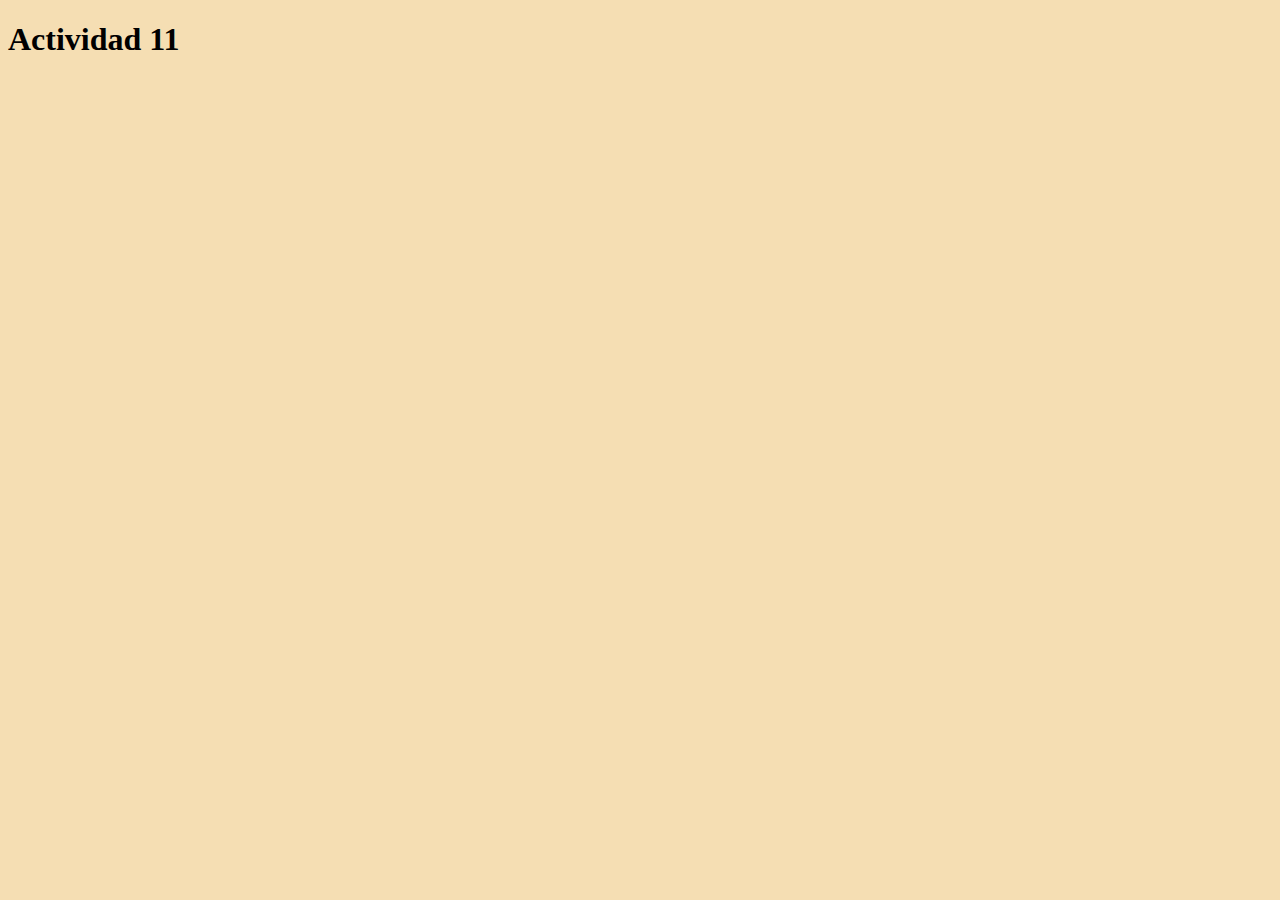
==== UD31-01/index.html @ 5a1a5c97 "Add files via upload" ====
<!DOCTYPE html>
<html lang="en">
<head>
    <meta charset="UTF-8">
    <meta http-equiv="X-UA-Compatible" content="IE=edge">
    <meta name="viewport" content="width=device-width, initial-scale=1.0">
    <link rel="stylesheet" href="css/style.css">
    <title>Document</title>
</head>
<body>
    <h1>Actividad 11</h1>
    <script src="/js/functions.js"></script>
    <noscript>
        <p>This site requires JavaScript. I will only be visible if you have it disabled.</p>
    </noscript>
</body>
</html>
---- UD31-01/css/style.css ----
body{
    background-color: wheat;
}
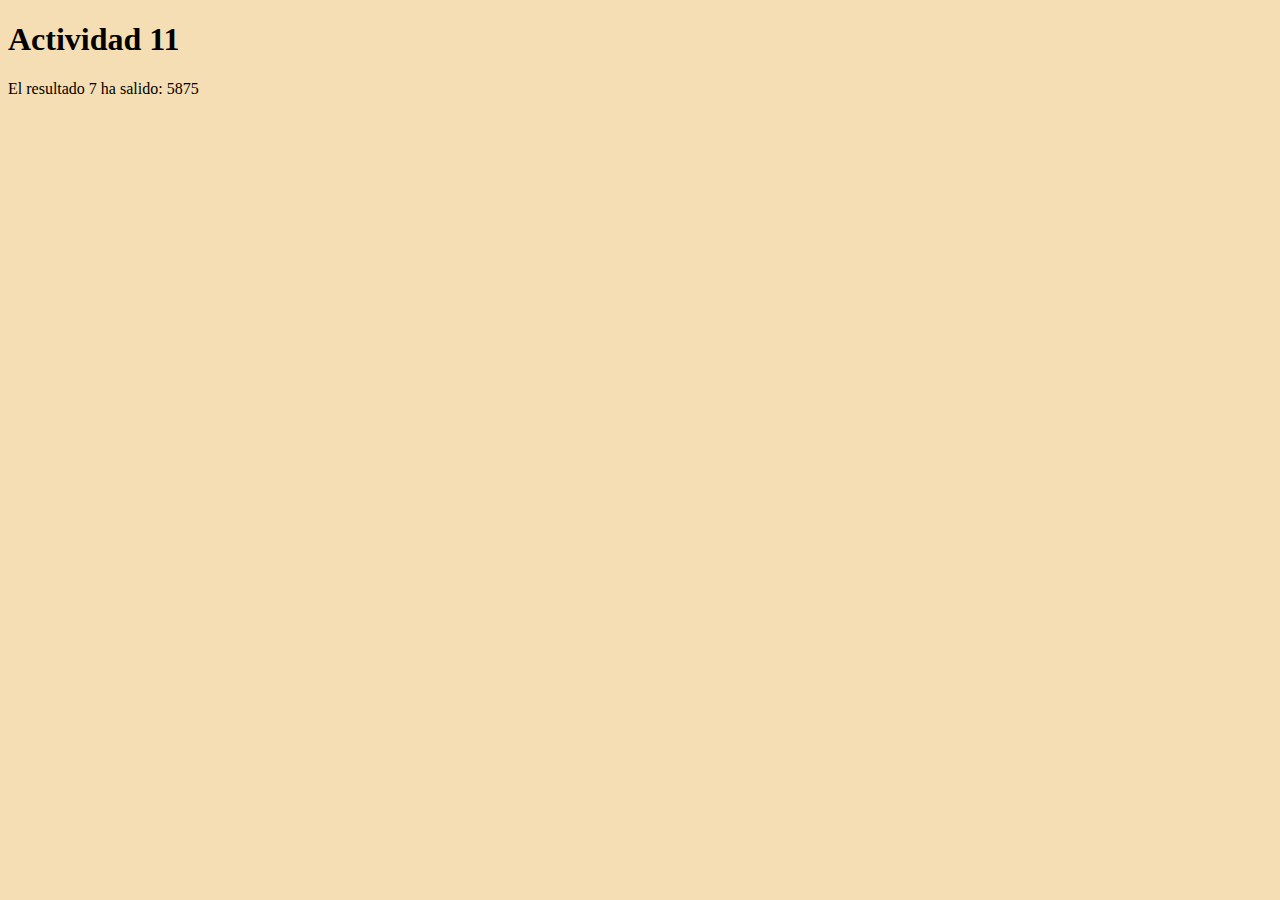
==== commit 11ed0823: "Update index.html" ====
--- a/UD31-01/index.html
+++ b/UD31-01/index.html
@@ -9,9 +9,9 @@
 </head>
 <body>
     <h1>Actividad 11</h1>
-    <script src="/js/functions.js"></script>
+    <script src="js/functions.js"></script>
     <noscript>
         <p>This site requires JavaScript. I will only be visible if you have it disabled.</p>
     </noscript>
 </body>
-</html>+</html>
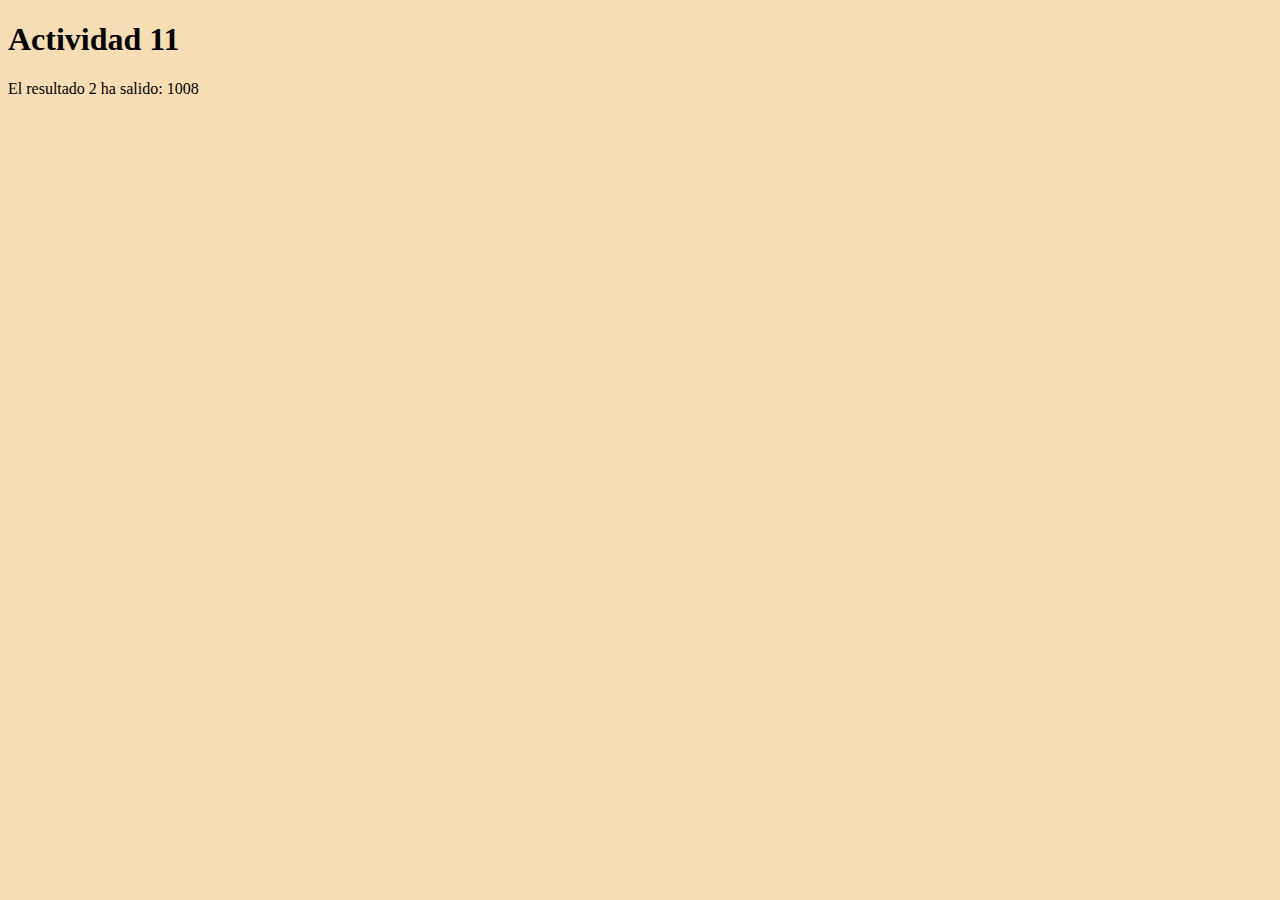
==== commit 5fcf6449: "Add files via upload" ====
--- a/UD31-01/index.html
+++ b/UD31-01/index.html
@@ -14,4 +14,4 @@
         <p>This site requires JavaScript. I will only be visible if you have it disabled.</p>
     </noscript>
 </body>
-</html>
+</html>